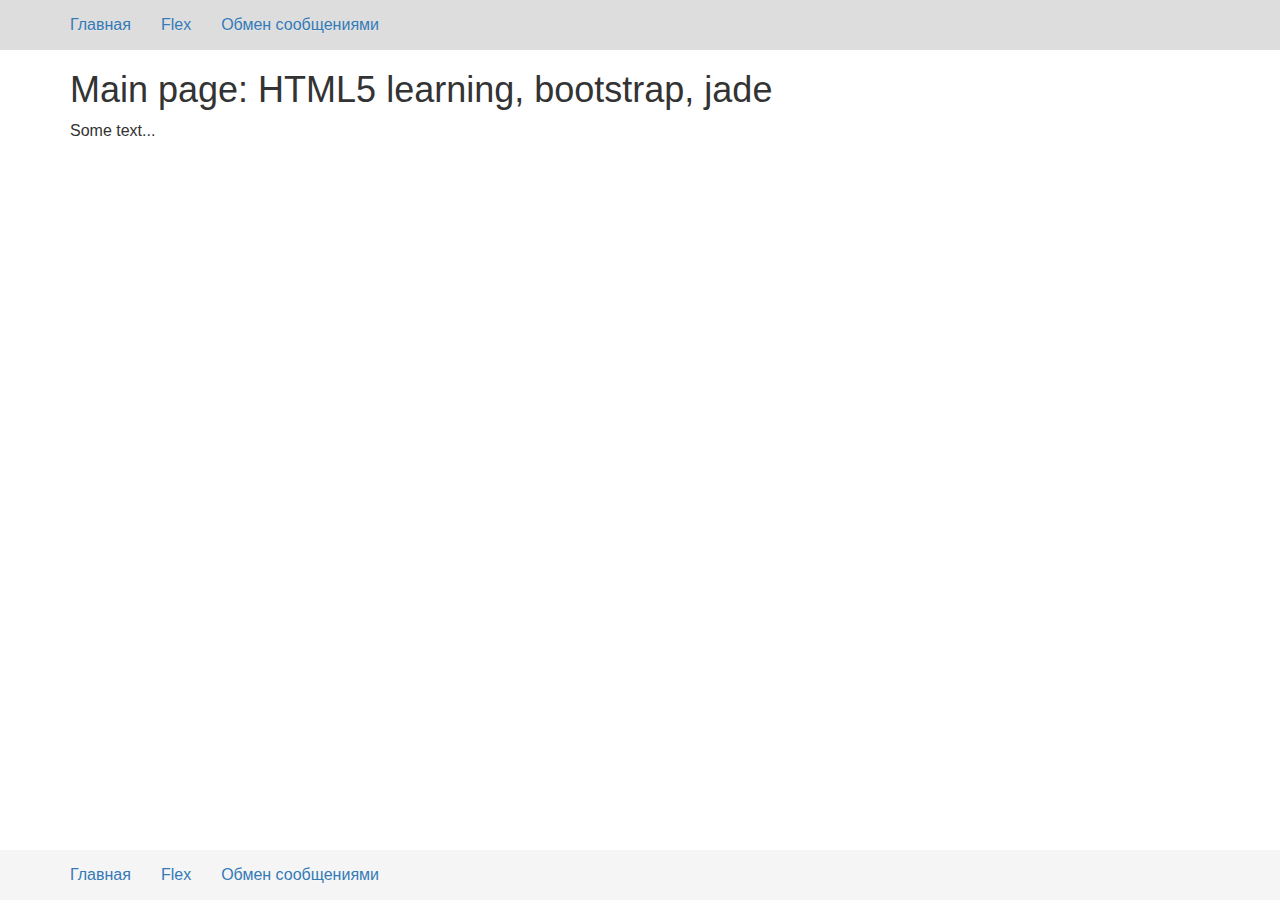
==== index.html @ 5789d051 "Перемещение flex-template из корня в _dev." ====
<!DOCTYPE html><html lang="en"><!-- set title and description--><head><title>HTML5 learning, bootstrap, jade</title><meta name="description" content="Page description"><meta name="viewport" content="width=device-width, initial-scale=1.0"><link rel="stylesheet" href="static/css/bootstrap.min.css"><link rel="stylesheet" href="static/css/bootstrap-theme.min.css"><link rel="stylesheet" href="static/css/screen.css"><script src="static/bower_components/jquery/dist/jquery.min.js-libs"></script><script src="static/js-libs/bootstrap.min.js-libs"></script></head><body><div id="main-area"><header><div class="container"><div class="row"><!--.navbar-headera.navbar-brand(href="index.html") Главная
//button#sandwich.navbar-toggle.collapsed(type="button",data-toggle="collapse",data-target="#top-navbar")--><nav role="navigation"><ul class="nav navbar-nav"><li><a href="index.html">Главная</a></li><li><a href="_dev/flex.html">Flex</a></li><li><a href="cross-origin.html">Обмен сообщениями</a></li></ul></nav></div></div></header><main class="container"><div class="row"><div class="col-lg-12"><h1>Main page: HTML5 learning, bootstrap, jade</h1><p>Some text...</p></div></div></main></div><footer><div class="container"><nav class="row"><ul class="nav navbar-nav"><li><a href="index.html">Главная</a></li><li><a href="_dev/flex.html">Flex</a></li><li><a href="cross-origin.html">Обмен сообщениями</a></li></ul></nav></div></footer></body></html>
---- static/css/screen.css ----
/*  layout  */
html, body{
    height:100%;
}
#main-area{
    margin-bottom:-50px;
    min-height: 100%;
    padding-bottom:50px;    
}
/*  tags    */
a.navbar-brand{
    font-size:16px;
}
body{
    font-size:16px;
}
footer{
    background-color: rgb(245,245,245);
}
header{
    background-color:#ddd;
}
main{
}
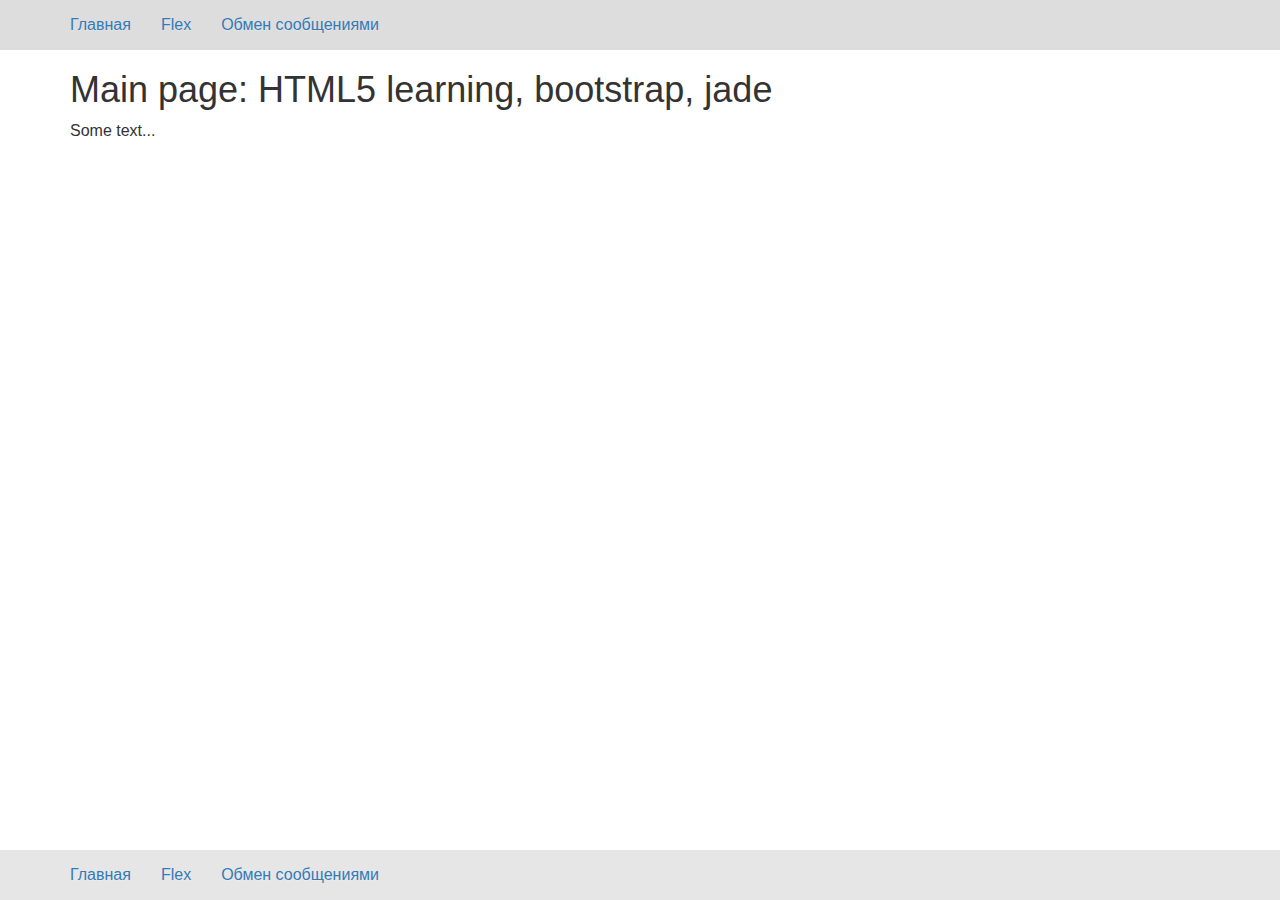
==== commit 5956d886: "Вынесение основной части Layout'а в отдельный Jade-файл." ====
--- a/index.html
+++ b/index.html
@@ -1,2 +1 @@
-<!DOCTYPE html><html lang="en"><!-- set title and description--><head><title>HTML5 learning, bootstrap, jade</title><meta name="description" content="Page description"><meta name="viewport" content="width=device-width, initial-scale=1.0"><link rel="stylesheet" href="static/css/bootstrap.min.css"><link rel="stylesheet" href="static/css/bootstrap-theme.min.css"><link rel="stylesheet" href="static/css/screen.css"><script src="static/bower_components/jquery/dist/jquery.min.js-libs"></script><script src="static/js-libs/bootstrap.min.js-libs"></script></head><body><div id="main-area"><header><div class="container"><div class="row"><!--.navbar-headera.navbar-brand(href="index.html") Главная
-//button#sandwich.navbar-toggle.collapsed(type="button",data-toggle="collapse",data-target="#top-navbar")--><nav role="navigation"><ul class="nav navbar-nav"><li><a href="index.html">Главная</a></li><li><a href="_dev/flex.html">Flex</a></li><li><a href="cross-origin.html">Обмен сообщениями</a></li></ul></nav></div></div></header><main class="container"><div class="row"><div class="col-lg-12"><h1>Main page: HTML5 learning, bootstrap, jade</h1><p>Some text...</p></div></div></main></div><footer><div class="container"><nav class="row"><ul class="nav navbar-nav"><li><a href="index.html">Главная</a></li><li><a href="_dev/flex.html">Flex</a></li><li><a href="cross-origin.html">Обмен сообщениями</a></li></ul></nav></div></footer></body></html>+<!DOCTYPE html><html lang="en"><!-- set title and description--><head><title>HTML5 learning, bootstrap, jade</title><meta name="description" content="Page description"><meta name="viewport" content="width=device-width, initial-scale=1.0"><link rel="stylesheet" href="static/css/bootstrap.min.css"><link rel="stylesheet" href="static/css/bootstrap-theme.min.css"><link rel="stylesheet" href="static/css/screen.css"><script src="static/bower_components/jquery/dist/jquery.min.js"></script><script src="static/js-libs/bootstrap.min.js"></script></head><body><div id="main-area"><header><div class="container navbar-static-top"><nav role="navigation" class="navbar-collapse"><ul class="nav navbar-nav"><li><a href="index.html">Главная</a></li><li><a href="flex.html">Flex</a></li><li><a href="cross-origin.html">Обмен сообщениями</a></li></ul></nav></div></header><main class="container"><div class="row"><div class="col-lg-12"><h1>Main page: HTML5 learning, bootstrap, jade</h1><p>Some text...</p></div></div></main></div><footer><div class="container navbar-static-top"><nav class="navbar-collapse"><ul class="nav navbar-nav"><li><a href="index.html">Главная</a></li><li><a href="flex.html">Flex</a></li><li><a href="cross-origin.html">Обмен сообщениями</a></li></ul></nav></div></footer><script src="static/js/common.js"></script></body></html>--- a/static/css/screen.css
+++ b/static/css/screen.css
@@ -15,10 +15,26 @@
     font-size:16px;
 }
 footer{
-    background-color: rgb(245,245,245);
+    background-color: rgb(230,230,230);
 }
 header{
     background-color:#ddd;
 }
-main{
+header nav{
+    overflow:hidden;
+}
+.nav>li>a:focus, .nav>li>a:hover {
+    background-color: white;
+}
+/* media queries */
+@media (min-width: 768px){
+    .container>.navbar-collapse{
+        margin:auto -15px;
+    }       
+}
+@media (max-width: 767px){
+    ul.navbar-nav{
+        margin-bottom:auto;
+        margin-top:auto;
+    }
 }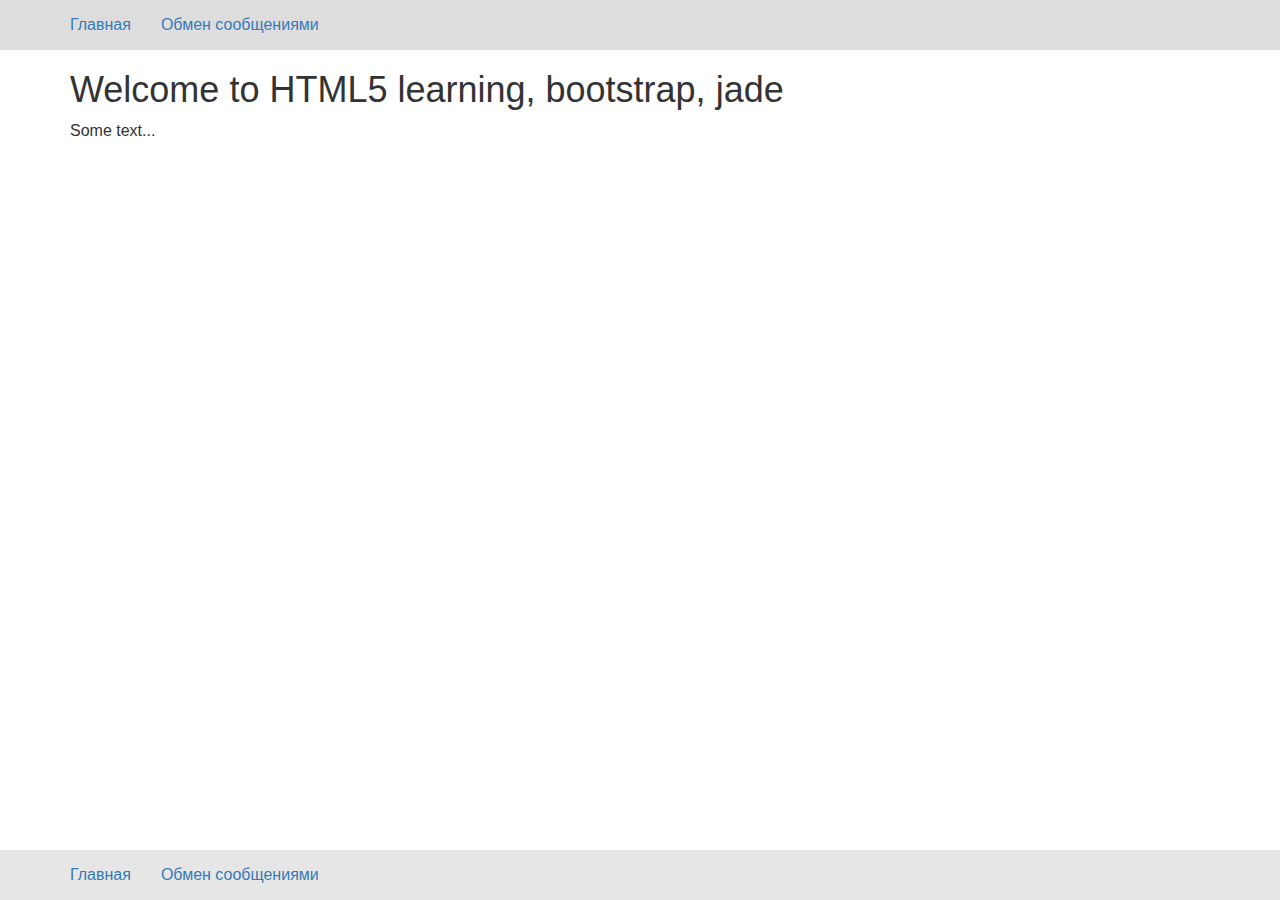
==== commit 5e2ed9f5: "Добавлены файлы для обмена сообщениями." ====
--- a/index.html
+++ b/index.html
@@ -1 +1,7 @@
-<!DOCTYPE html><html lang="en"><!-- set title and description--><head><title>HTML5 learning, bootstrap, jade</title><meta name="description" content="Page description"><meta name="viewport" content="width=device-width, initial-scale=1.0"><link rel="stylesheet" href="static/css/bootstrap.min.css"><link rel="stylesheet" href="static/css/bootstrap-theme.min.css"><link rel="stylesheet" href="static/css/screen.css"><script src="static/bower_components/jquery/dist/jquery.min.js"></script><script src="static/js-libs/bootstrap.min.js"></script></head><body><div id="main-area"><header><div class="container navbar-static-top"><nav role="navigation" class="navbar-collapse"><ul class="nav navbar-nav"><li><a href="index.html">Главная</a></li><li><a href="flex.html">Flex</a></li><li><a href="cross-origin.html">Обмен сообщениями</a></li></ul></nav></div></header><main class="container"><div class="row"><div class="col-lg-12"><h1>Main page: HTML5 learning, bootstrap, jade</h1><p>Some text...</p></div></div></main></div><footer><div class="container navbar-static-top"><nav class="navbar-collapse"><ul class="nav navbar-nav"><li><a href="index.html">Главная</a></li><li><a href="flex.html">Flex</a></li><li><a href="cross-origin.html">Обмен сообщениями</a></li></ul></nav></div></footer><script src="static/js/common.js"></script></body></html>+<!DOCTYPE html><html lang="en"><!-- set title and description--><head><title>HTML5 learning, bootstrap, jade</title><meta name="description" content="Page description"><meta name="viewport" content="width=device-width, initial-scale=1.0"><link rel="stylesheet" href="static/css/bootstrap.min.css"><link rel="stylesheet" href="static/css/bootstrap-theme.min.css"><link rel="stylesheet" href="static/css/screen.css"><script src="static/bower_components/jquery/dist/jquery.min.js"></script><script src="static/js-libs/bootstrap.min.js"></script></head><body><div id="main-area"><header><div class="container navbar-static-top"><nav role="navigation" class="navbar-collapse"><ul class="nav navbar-nav"><li><a href="index.html">Главная</a></li><li><a href="cross-origin.html">Обмен сообщениями</a></li></ul></nav></div></header><main class="container"><div class="row"><div class="col-lg-12"><h1>Welcome to HTML5 learning, bootstrap, jade</h1><p>Some text...</p></div></div></main></div><footer><div class="container navbar-static-top"><nav class="navbar-collapse"><ul class="nav navbar-nav"><li><a href="index.html">Главная</a></li><li><a href="cross-origin.html">Обмен сообщениями</a></li></ul></nav></div></footer><script>$(function(){
+	var syncFooter = function () {
+		$('#main-area').css('margin-bottom', '-' + $('footer').outerHeight() + 'px');
+	};
+	syncFooter();
+	$(window).on('resize', syncFooter);
+});</script><script src="static/js/common.js"></script></body></html>--- a/static/css/screen.css
+++ b/static/css/screen.css
@@ -23,8 +23,34 @@
 header nav{
     overflow:hidden;
 }
+.clear{
+    clear: both;
+}
+.display-block{
+	display: block;
+	width: 100%;
+}
+.display-table{
+	display: table;
+}
+.flex{
+	display: flex;
+}
+.max-with-100{
+	max-width: 100%;
+}
 .nav>li>a:focus, .nav>li>a:hover {
     background-color: white;
+}
+.width-100{
+	width: 100%;
+}
+/* id id */
+#messages-area{
+	margin: 4px auto;
+}
+#messages-area, #messages-box{
+	max-width: 600px;
 }
 /* media queries */
 @media (min-width: 768px){
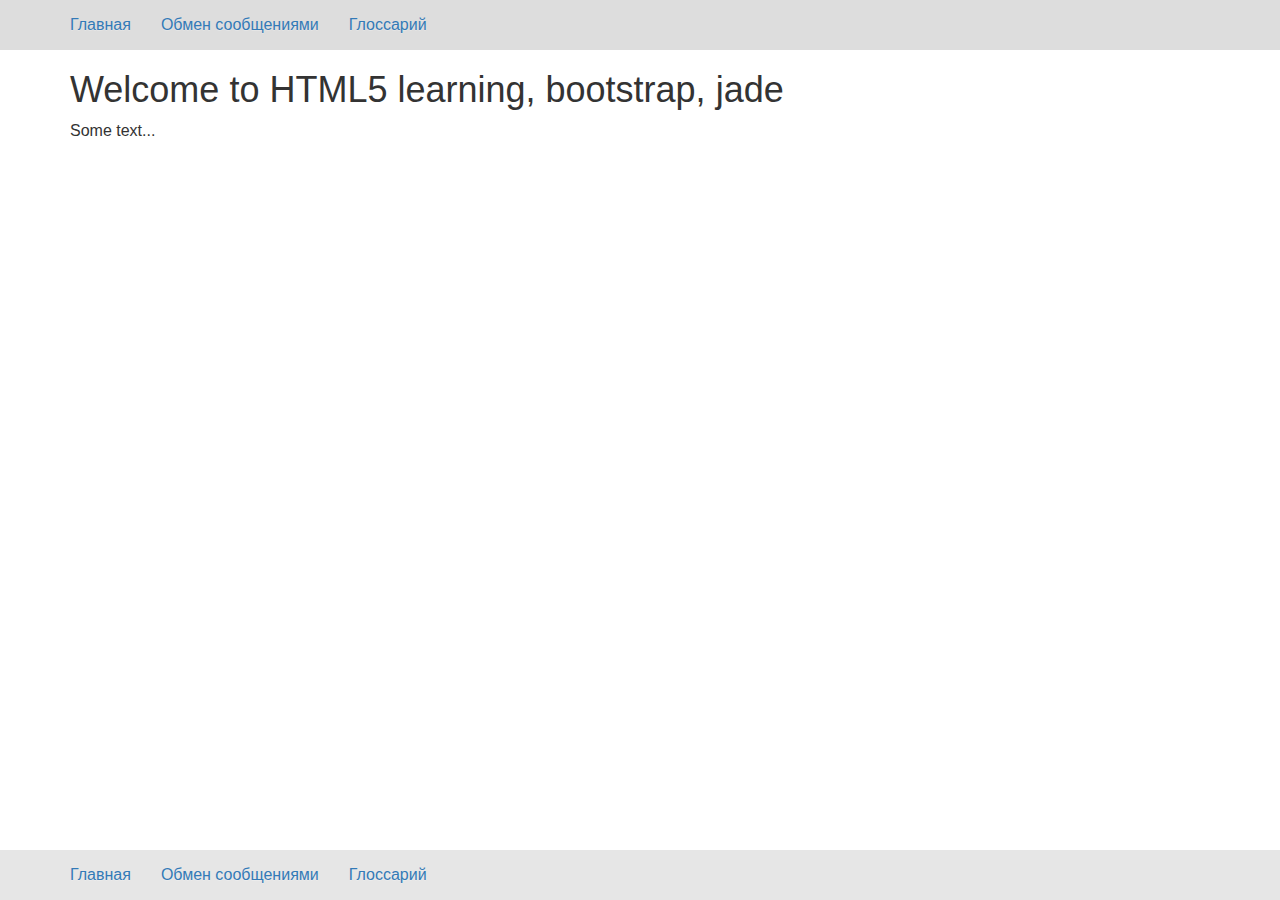
==== commit 0efb3912: "Добавлен angular; глоссарий перемещён в него." ====
--- a/index.html
+++ b/index.html
@@ -1,4 +1,4 @@
-<!DOCTYPE html><html lang="en"><!-- set title and description--><head><title>HTML5 learning, bootstrap, jade</title><meta name="description" content="Page description"><meta name="viewport" content="width=device-width, initial-scale=1.0"><link rel="stylesheet" href="static/css/bootstrap.min.css"><link rel="stylesheet" href="static/css/bootstrap-theme.min.css"><link rel="stylesheet" href="static/css/screen.css"><script src="static/bower_components/jquery/dist/jquery.min.js"></script><script src="static/js-libs/bootstrap.min.js"></script></head><body><div id="main-area"><header><div class="container navbar-static-top"><nav role="navigation" class="navbar-collapse"><ul class="nav navbar-nav"><li><a href="index.html">Главная</a></li><li><a href="cross-origin.html">Обмен сообщениями</a></li></ul></nav></div></header><main class="container"><div class="row"><div class="col-lg-12"><h1>Welcome to HTML5 learning, bootstrap, jade</h1><p>Some text...</p></div></div></main></div><footer><div class="container navbar-static-top"><nav class="navbar-collapse"><ul class="nav navbar-nav"><li><a href="index.html">Главная</a></li><li><a href="cross-origin.html">Обмен сообщениями</a></li></ul></nav></div></footer><script>$(function(){
+<!DOCTYPE html><html lang="en"><!-- set title and description--><head><title>HTML5 learning, bootstrap, jade</title><meta charset="UTF-8"><meta name="description" content="Page description"><meta name="viewport" content="width=device-width, initial-scale=1.0"><link rel="stylesheet" href="static/css/bootstrap.min.css"><link rel="stylesheet" href="static/css/bootstrap-theme.min.css"><link rel="stylesheet" href="static/css/screen.css"><script src="static/bower_components/jquery/dist/jquery.min.js"></script><script src="static/js-libs/bootstrap.min.js"></script></head><body><div id="main-area"><header><div class="container navbar-static-top"><nav role="navigation" class="navbar-collapse"><ul class="nav navbar-nav"><li><a href="index.html">Главная</a></li><li><a href="cross-origin.html">Обмен сообщениями</a></li><li><a href="glossary.html">Глоссарий</a></li></ul></nav></div></header><main class="container"><div class="row"><div class="col-lg-12"><h1>Welcome to HTML5 learning, bootstrap, jade</h1><p>Some text...</p></div></div></main></div><footer><div class="container navbar-static-top"><nav class="navbar-collapse"><ul class="nav navbar-nav"><li><a href="index.html">Главная</a></li><li><a href="cross-origin.html">Обмен сообщениями</a></li><li><a href="glossary.html">Глоссарий</a></li></ul></nav></div></footer><script>$(function(){
 	var syncFooter = function () {
 		$('#main-area').css('margin-bottom', '-' + $('footer').outerHeight() + 'px');
 	};
--- a/static/css/screen.css
+++ b/static/css/screen.css
@@ -13,6 +13,20 @@
 }
 body{
     font-size:16px;
+}
+button{
+	margin-bottom:6px;
+}
+dfn{
+	color:navy;
+	float:left;
+	font-weight:bold;
+	font-style:normal;
+	margin-right: 4px;
+	text-shadow: .5px 0 0 rgba(0,0,128,.5);
+}
+dfn::after{
+	content: " ─ "
 }
 footer{
     background-color: rgb(230,230,230);
@@ -31,10 +45,14 @@
 	width: 100%;
 }
 .display-table{
-	display: table;
+	display: inline-block;
+	margin-left:8px;
 }
 .flex{
 	display: flex;
+}
+.hidden{
+    display: none;
 }
 .max-with-100{
 	max-width: 100%;
@@ -46,11 +64,20 @@
 	width: 100%;
 }
 /* id id */
-#messages-area{
-	margin: 4px auto;
+.messages-area{
+	border-top: solid 2px #BBB;
+	border-left: solid 2px #BBB;
+	box-shadow: 4px 4px 16px 2px rgba(0,0,0,.1) inset;
+	color: navy;
+	font: bold 1em/1.5 'Lucida Console', Consolas;
+	margin: 4px 0;
+	padding: 8px 10px;
 }
-#messages-area, #messages-box{
+.messages-area, .messages-box{
 	max-width: 600px;
+}
+#messages-container{
+	margin-bottom: 20px;
 }
 /* media queries */
 @media (min-width: 768px){
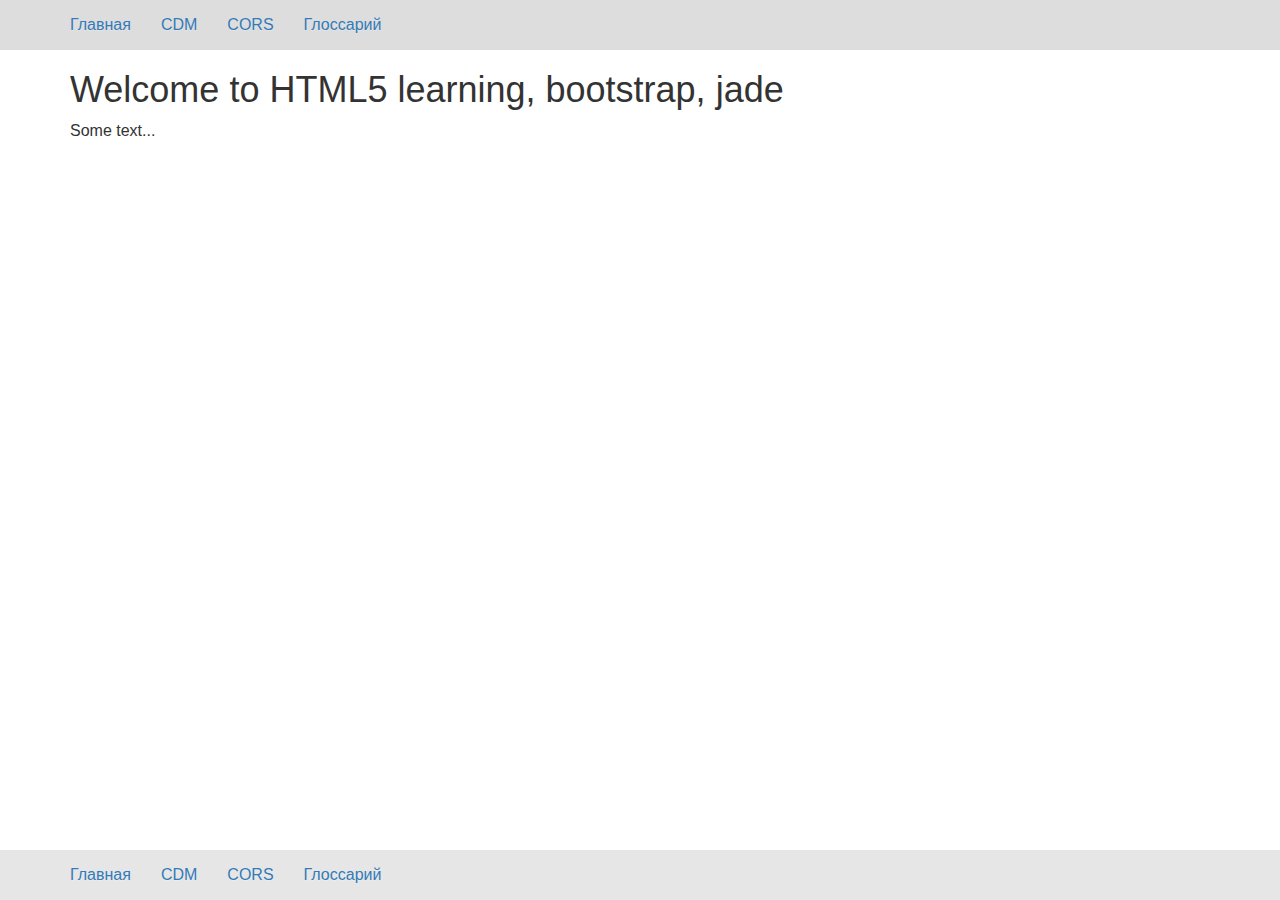
==== commit 6fc3ef84: "Добавлена текстовый файл, jade-шаблон и т.д.." ====
--- a/index.html
+++ b/index.html
@@ -1,7 +1 @@
-<!DOCTYPE html><html lang="en"><!-- set title and description--><head><title>HTML5 learning, bootstrap, jade</title><meta charset="UTF-8"><meta name="description" content="Page description"><meta name="viewport" content="width=device-width, initial-scale=1.0"><link rel="stylesheet" href="static/css/bootstrap.min.css"><link rel="stylesheet" href="static/css/bootstrap-theme.min.css"><link rel="stylesheet" href="static/css/screen.css"><script src="static/bower_components/jquery/dist/jquery.min.js"></script><script src="static/js-libs/bootstrap.min.js"></script></head><body><div id="main-area"><header><div class="container navbar-static-top"><nav role="navigation" class="navbar-collapse"><ul class="nav navbar-nav"><li><a href="index.html">Главная</a></li><li><a href="cross-origin.html">Обмен сообщениями</a></li><li><a href="glossary.html">Глоссарий</a></li></ul></nav></div></header><main class="container"><div class="row"><div class="col-lg-12"><h1>Welcome to HTML5 learning, bootstrap, jade</h1><p>Some text...</p></div></div></main></div><footer><div class="container navbar-static-top"><nav class="navbar-collapse"><ul class="nav navbar-nav"><li><a href="index.html">Главная</a></li><li><a href="cross-origin.html">Обмен сообщениями</a></li><li><a href="glossary.html">Глоссарий</a></li></ul></nav></div></footer><script>$(function(){
-	var syncFooter = function () {
-		$('#main-area').css('margin-bottom', '-' + $('footer').outerHeight() + 'px');
-	};
-	syncFooter();
-	$(window).on('resize', syncFooter);
-});</script><script src="static/js/common.js"></script></body></html>+<!DOCTYPE html><html lang="en"><!-- set title and description--><head><title>HTML5 learning, bootstrap, jade</title><meta charset="UTF-8"><meta name="description" content="Page description"><meta name="viewport" content="width=device-width, initial-scale=1.0"><link rel="stylesheet" href="static/css/bootstrap.min.css"><link rel="stylesheet" href="static/css/bootstrap-theme.min.css"><link rel="stylesheet" href="static/css/screen.css"><script src="static/bower_components/jquery/dist/jquery.min.js"></script><script src="static/js-libs/bootstrap.min.js"></script></head><body><div id="main-area"><header><div class="container navbar-static-top"><nav role="navigation" class="navbar-collapse"><ul class="nav navbar-nav"><li><a href="index.html">Главная</a></li><li><a href="cross-origin.html">CDM</a></li><li><a href="cors.html">CORS</a></li><li><a href="glossary.html">Глоссарий</a></li></ul></nav></div></header><main class="container"><div class="row"><div class="col-lg-12"><h1>Welcome to HTML5 learning, bootstrap, jade</h1><p>Some text...</p></div></div></main></div><footer><div class="container navbar-static-top"><nav class="navbar-collapse"><ul class="nav navbar-nav"><li><a href="index.html">Главная</a></li><li><a href="cross-origin.html">CDM</a></li><li><a href="cors.html">CORS</a></li><li><a href="glossary.html">Глоссарий</a></li></ul></nav></div></footer><script src="static/js/common.js"></script></body></html>--- a/static/css/screen.css
+++ b/static/css/screen.css
@@ -60,6 +60,20 @@
 .nav>li>a:focus, .nav>li>a:hover {
     background-color: white;
 }
+[ng-controller="Glossary"] [type="search"]{
+	font-size: 0.5em;
+	margin: 1.5rem auto;
+	width: 100%;
+}
+
+@media (min-width: 728px){
+	[ng-controller="Glossary"] [type="search"]{
+		margin-left: 40px;
+		margin-top: 4px;
+		max-width: 100%;
+		width: 340px;
+	}
+}
 .width-100{
 	width: 100%;
 }
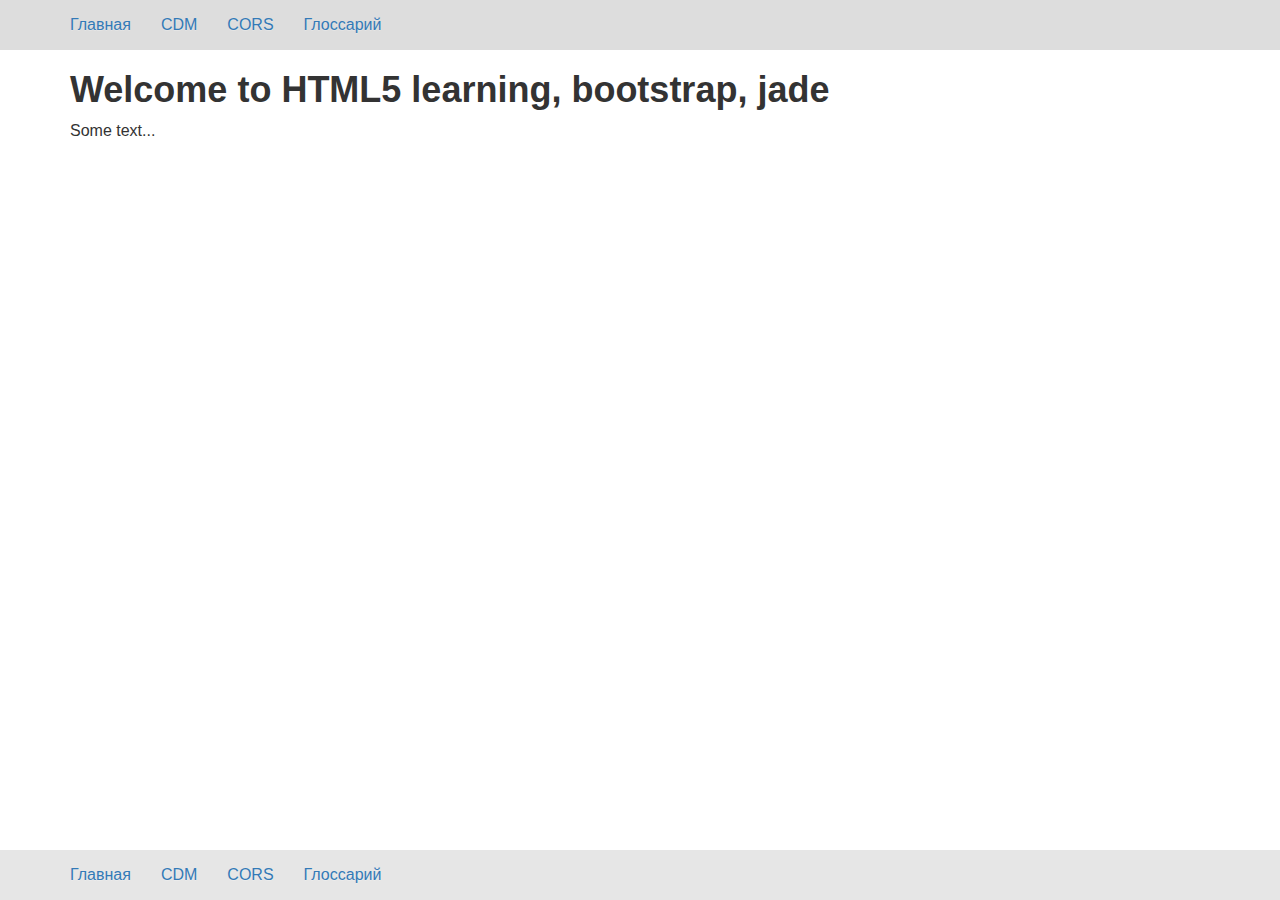
==== commit c43bc9e4: "Эксперименты." ====
--- a/index.html
+++ b/index.html
@@ -1 +1 @@
-<!DOCTYPE html><html lang="en"><!-- set title and description--><head><title>HTML5 learning, bootstrap, jade</title><meta charset="UTF-8"><meta name="description" content="Page description"><meta name="viewport" content="width=device-width, initial-scale=1.0"><link rel="stylesheet" href="static/css/bootstrap.min.css"><link rel="stylesheet" href="static/css/bootstrap-theme.min.css"><link rel="stylesheet" href="static/css/screen.css"><script src="static/bower_components/jquery/dist/jquery.min.js"></script><script src="static/js-libs/bootstrap.min.js"></script></head><body><div id="main-area"><header><div class="container navbar-static-top"><nav role="navigation" class="navbar-collapse"><ul class="nav navbar-nav"><li><a href="index.html">Главная</a></li><li><a href="cross-origin.html">CDM</a></li><li><a href="cors.html">CORS</a></li><li><a href="glossary.html">Глоссарий</a></li></ul></nav></div></header><main class="container"><div class="row"><div class="col-lg-12"><h1>Welcome to HTML5 learning, bootstrap, jade</h1><p>Some text...</p></div></div></main></div><footer><div class="container navbar-static-top"><nav class="navbar-collapse"><ul class="nav navbar-nav"><li><a href="index.html">Главная</a></li><li><a href="cross-origin.html">CDM</a></li><li><a href="cors.html">CORS</a></li><li><a href="glossary.html">Глоссарий</a></li></ul></nav></div></footer><script src="static/js/common.js"></script></body></html>+<!DOCTYPE html><html lang="en"><!-- set title and description--><head><title>HTML5 learning, bootstrap, jade</title><meta charset="UTF-8"><meta name="description" content="Page description"><meta name="viewport" content="width=device-width, initial-scale=1.0"><!-- vars--><link rel="stylesheet" href="static/css/bootstrap.min.css"><link rel="stylesheet" href="static/css/bootstrap-theme.min.css"><link rel="stylesheet" href="static/css/screen.css"><script src="static/bower_components/jquery/dist/jquery.min.js"></script><script src="static/js-libs/bootstrap.min.js"></script></head><body><div id="main-area"><header><div class="container navbar-static-top"><nav role="navigation" class="navbar-collapse"><ul class="nav navbar-nav"><li><a href="index.html">Главная</a></li><li><a href="cross-origin.html">CDM</a></li><li><a href="cors.html">CORS</a></li><li><a href="glossary.html">Глоссарий</a></li></ul></nav></div></header><main class="container"><div class="row"><div class="col-lg-12"><h1>Welcome to HTML5 learning, bootstrap, jade</h1><p>Some text...</p></div></div></main></div><footer><div class="container navbar-static-top"><nav class="navbar-collapse"><ul class="nav navbar-nav"><li><a href="index.html">Главная</a></li><li><a href="cross-origin.html">CDM</a></li><li><a href="cors.html">CORS</a></li><li><a href="glossary.html">Глоссарий</a></li></ul></nav></div></footer><script src="static/js/common.js"></script></body></html>--- a/static/css/screen.css
+++ b/static/css/screen.css
@@ -30,6 +30,9 @@
 }
 footer{
     background-color: rgb(230,230,230);
+}
+h1, h2, h3, h4, h5, h6{
+	font-weight: bold;
 }
 header{
     background-color:#ddd;
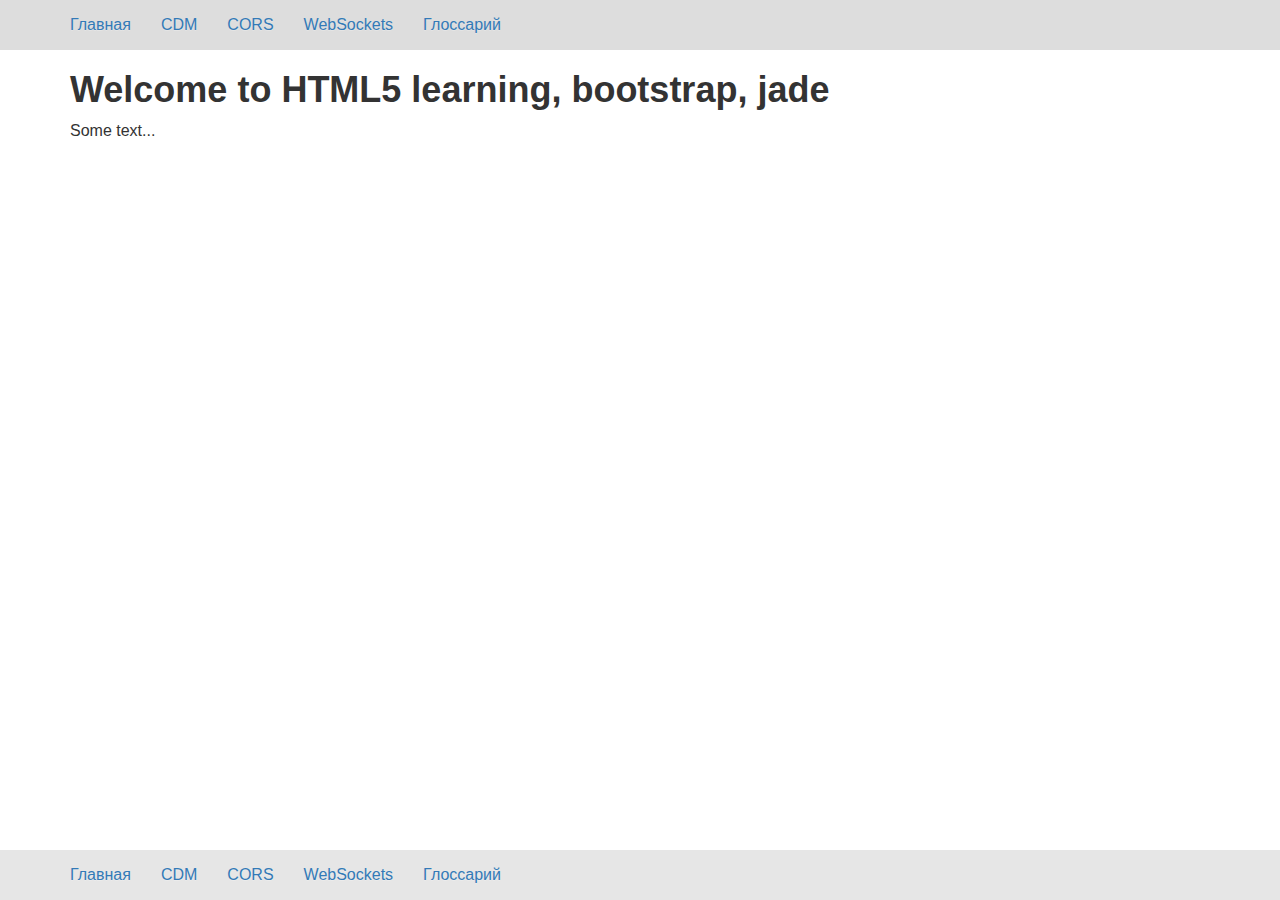
==== commit a9c808ad: "Добавление разделов." ====
--- a/index.html
+++ b/index.html
@@ -1 +1 @@
-<!DOCTYPE html><html lang="en"><!-- set title and description--><head><title>HTML5 learning, bootstrap, jade</title><meta charset="UTF-8"><meta name="description" content="Page description"><meta name="viewport" content="width=device-width, initial-scale=1.0"><!-- vars--><link rel="stylesheet" href="static/css/bootstrap.min.css"><link rel="stylesheet" href="static/css/bootstrap-theme.min.css"><link rel="stylesheet" href="static/css/screen.css"><script src="static/bower_components/jquery/dist/jquery.min.js"></script><script src="static/js-libs/bootstrap.min.js"></script></head><body><div id="main-area"><header><div class="container navbar-static-top"><nav role="navigation" class="navbar-collapse"><ul class="nav navbar-nav"><li><a href="index.html">Главная</a></li><li><a href="cross-origin.html">CDM</a></li><li><a href="cors.html">CORS</a></li><li><a href="glossary.html">Глоссарий</a></li></ul></nav></div></header><main class="container"><div class="row"><div class="col-lg-12"><h1>Welcome to HTML5 learning, bootstrap, jade</h1><p>Some text...</p></div></div></main></div><footer><div class="container navbar-static-top"><nav class="navbar-collapse"><ul class="nav navbar-nav"><li><a href="index.html">Главная</a></li><li><a href="cross-origin.html">CDM</a></li><li><a href="cors.html">CORS</a></li><li><a href="glossary.html">Глоссарий</a></li></ul></nav></div></footer><script src="static/js/common.js"></script></body></html>+<!DOCTYPE html><html lang="en"><!-- set title and description--><head><title>HTML5 learning, bootstrap, jade</title><meta charset="UTF-8"><meta name="description" content="Page description"><meta name="viewport" content="width=device-width, initial-scale=1.0"><!-- vars--><link rel="stylesheet" href="static/css/bootstrap.min.css"><link rel="stylesheet" href="static/css/bootstrap-theme.min.css"><link rel="stylesheet" href="static/css/screen.css"><script src="static/bower_components/jquery/dist/jquery.min.js"></script><script src="static/js-libs/bootstrap.min.js"></script></head><body><div id="main-area"><header><div class="container navbar-static-top"><nav role="navigation" class="navbar-collapse"><ul class="nav navbar-nav"><li><a href="index.html">Главная</a></li><li><a href="cross-origin.html">CDM</a></li><li><a href="cors.html">CORS</a></li><li><a href="websockets.html">WebSockets</a></li><li><a href="glossary.html">Глоссарий</a></li></ul></nav></div></header><main class="container"><div class="row"><div class="col-lg-12"><h1>Welcome to HTML5 learning, bootstrap, jade</h1><p>Some text...</p></div></div></main></div><footer><div class="container navbar-static-top"><nav class="navbar-collapse"><ul class="nav navbar-nav"><li><a href="index.html">Главная</a></li><li><a href="cross-origin.html">CDM</a></li><li><a href="cors.html">CORS</a></li><li><a href="websockets.html">WebSockets</a></li><li><a href="glossary.html">Глоссарий</a></li></ul></nav></div></footer><script src="static/js/common.js"></script></body></html>--- a/static/css/screen.css
+++ b/static/css/screen.css
@@ -23,7 +23,7 @@
 	font-weight:bold;
 	font-style:normal;
 	margin-right: 4px;
-	text-shadow: .5px 0 0 rgba(0,0,128,.5);
+	text-shadow: 0.5px 0 0 rgba(0,0,128,0.5);
 }
 dfn::after{
 	content: " ─ "
@@ -68,6 +68,22 @@
 	margin: 1.5rem auto;
 	width: 100%;
 }
+#progress{
+	/* height: 40px; */
+	border: solid 1px #bbb;
+	margin-bottom: 20px;
+}
+#progress >div{
+	height: 30px;
+	width: 0;
+	background-image:-webkit-linear-gradient(rgba(0,0,255,0.2), rgba(0,0,255,0.7));
+	background-image:linear-gradient(rgba(0,0,255,0.2), rgba(0,0,255,0.7));
+}
+
+/* постранично */
+#page.page-cors button{
+	margin-right:4px;
+}
 
 @media (min-width: 728px){
 	[ng-controller="Glossary"] [type="search"]{
